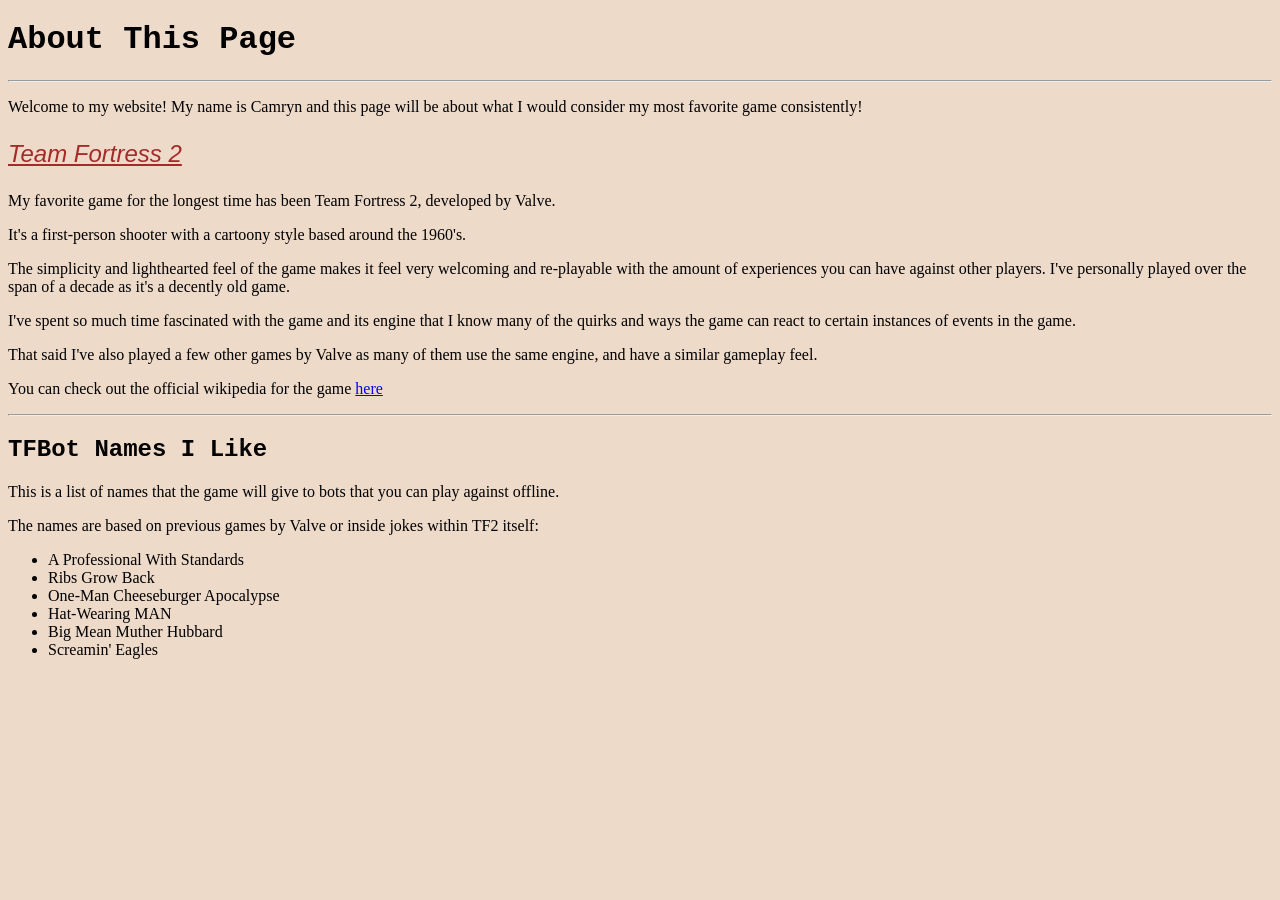
==== index.html @ 69c0d2cf "Rename CST255-WebsiteProject.html to index.html" ====
<!DOCTYPE html>
<html lang="en">
    <head>
        <title>My Favorite Game</title>
        <meta charset="UTF-8">
    </head>

    <body style="background-color:rgb(238, 218, 200);">
        <h1 style="font-family: 'Courier New', Courier, monospace;">About This Page</h1>

        <hr>

        <p>Welcome to my website! My name is Camryn and this page will be about what I would consider my most favorite game consistently!</p>
        <p style="color: brown;font-size: x-large;font-style: italic;font-family:'Franklin Gothic Medium', 'Arial Narrow', Arial, sans-serif"><ins>Team Fortress 2</ins></p>

        <p>My favorite game for the longest time has been Team Fortress 2, developed by Valve.</p>
        <p>It's a first-person shooter with a cartoony style based around the 1960's. </p>
        <p>The simplicity and lighthearted feel of the game makes it feel very welcoming and re-playable with the amount of experiences you can have against other players. I've personally played over the span of a decade as it's a decently old game.</p>
        <p>I've spent so much time fascinated with the game and its engine that I know many of the quirks and ways the game can react to certain instances of events in the game.</p>
        <p>That said I've also played a few other games by Valve as many of them use the same engine, and have a similar gameplay feel.</p>
        <p>You can check out the official wikipedia for the game <a href="https://wiki.teamfortress.com/wiki/Main_Page">here</a></p>

        <hr>

        <h2 style="font-family: 'Courier New', Courier, monospace;">TFBot Names I Like</h2>
        <p>This is a list of names that the game will give to bots that you can play against offline.</p>
        <p>The names are based on previous games by Valve or inside jokes within TF2 itself:</p>

        <ul>
            <li>A Professional With Standards</li>
            <li>Ribs Grow Back</li>
            <li>One-Man Cheeseburger Apocalypse</li>
            <li>Hat-Wearing MAN</li>
            <li>Big Mean Muther Hubbard</li>
            <li>Screamin' Eagles</li>
        </ul>
    </body>
</html>

<!-- I used Visual Code Studio to write this HTML -->
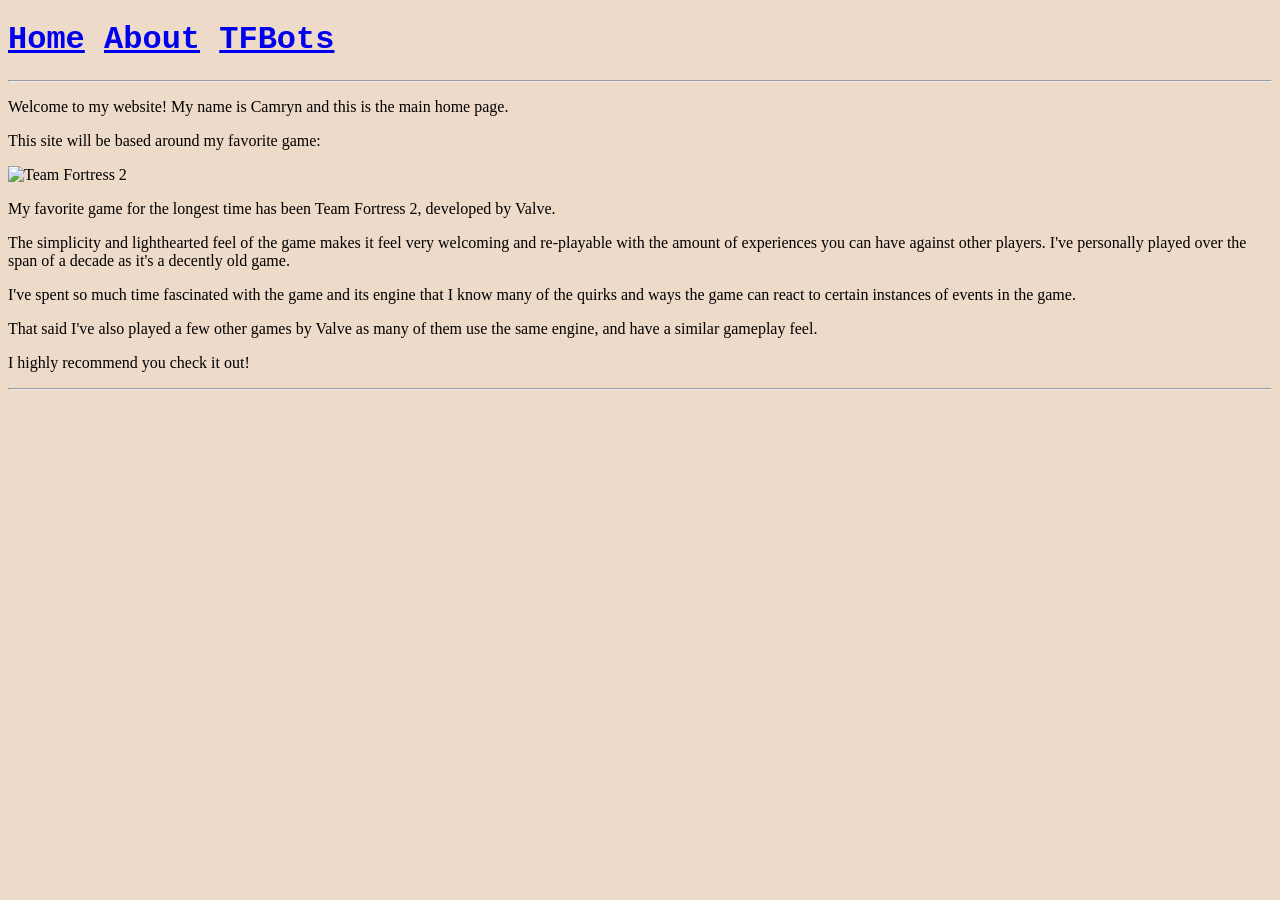
==== commit c170040b: "Update index.html" ====
--- a/index.html
+++ b/index.html
@@ -1,39 +1,34 @@
 <!DOCTYPE html>
 <html lang="en">
     <head>
-        <title>My Favorite Game</title>
+        <title>Home - My Favorite Game</title>
         <meta charset="UTF-8">
     </head>
 
     <body style="background-color:rgb(238, 218, 200);">
-        <h1 style="font-family: 'Courier New', Courier, monospace;">About This Page</h1>
+        <h1 style="font-family: 'Courier New', Courier, monospace;"><a href="index.html">Home</a> <a href="about.html">About</a> <a href="bots.html">TFBots</a></h1>
+
+        
 
         <hr>
 
-        <p>Welcome to my website! My name is Camryn and this page will be about what I would consider my most favorite game consistently!</p>
-        <p style="color: brown;font-size: x-large;font-style: italic;font-family:'Franklin Gothic Medium', 'Arial Narrow', Arial, sans-serif"><ins>Team Fortress 2</ins></p>
+        <p>Welcome to my website! My name is Camryn and this is the main home page.</p>
+        <p>This site will be based around my favorite game:</p>
+
+        <img 
+            src="images/Team-Fortress-2-logo.png"
+            alt="Team Fortress 2"
+            width="384"
+            height="216"
+        />
 
         <p>My favorite game for the longest time has been Team Fortress 2, developed by Valve.</p>
-        <p>It's a first-person shooter with a cartoony style based around the 1960's. </p>
         <p>The simplicity and lighthearted feel of the game makes it feel very welcoming and re-playable with the amount of experiences you can have against other players. I've personally played over the span of a decade as it's a decently old game.</p>
         <p>I've spent so much time fascinated with the game and its engine that I know many of the quirks and ways the game can react to certain instances of events in the game.</p>
         <p>That said I've also played a few other games by Valve as many of them use the same engine, and have a similar gameplay feel.</p>
-        <p>You can check out the official wikipedia for the game <a href="https://wiki.teamfortress.com/wiki/Main_Page">here</a></p>
+        <p>I highly recommend you check it out!</p>
 
         <hr>
-
-        <h2 style="font-family: 'Courier New', Courier, monospace;">TFBot Names I Like</h2>
-        <p>This is a list of names that the game will give to bots that you can play against offline.</p>
-        <p>The names are based on previous games by Valve or inside jokes within TF2 itself:</p>
-
-        <ul>
-            <li>A Professional With Standards</li>
-            <li>Ribs Grow Back</li>
-            <li>One-Man Cheeseburger Apocalypse</li>
-            <li>Hat-Wearing MAN</li>
-            <li>Big Mean Muther Hubbard</li>
-            <li>Screamin' Eagles</li>
-        </ul>
     </body>
 </html>
 
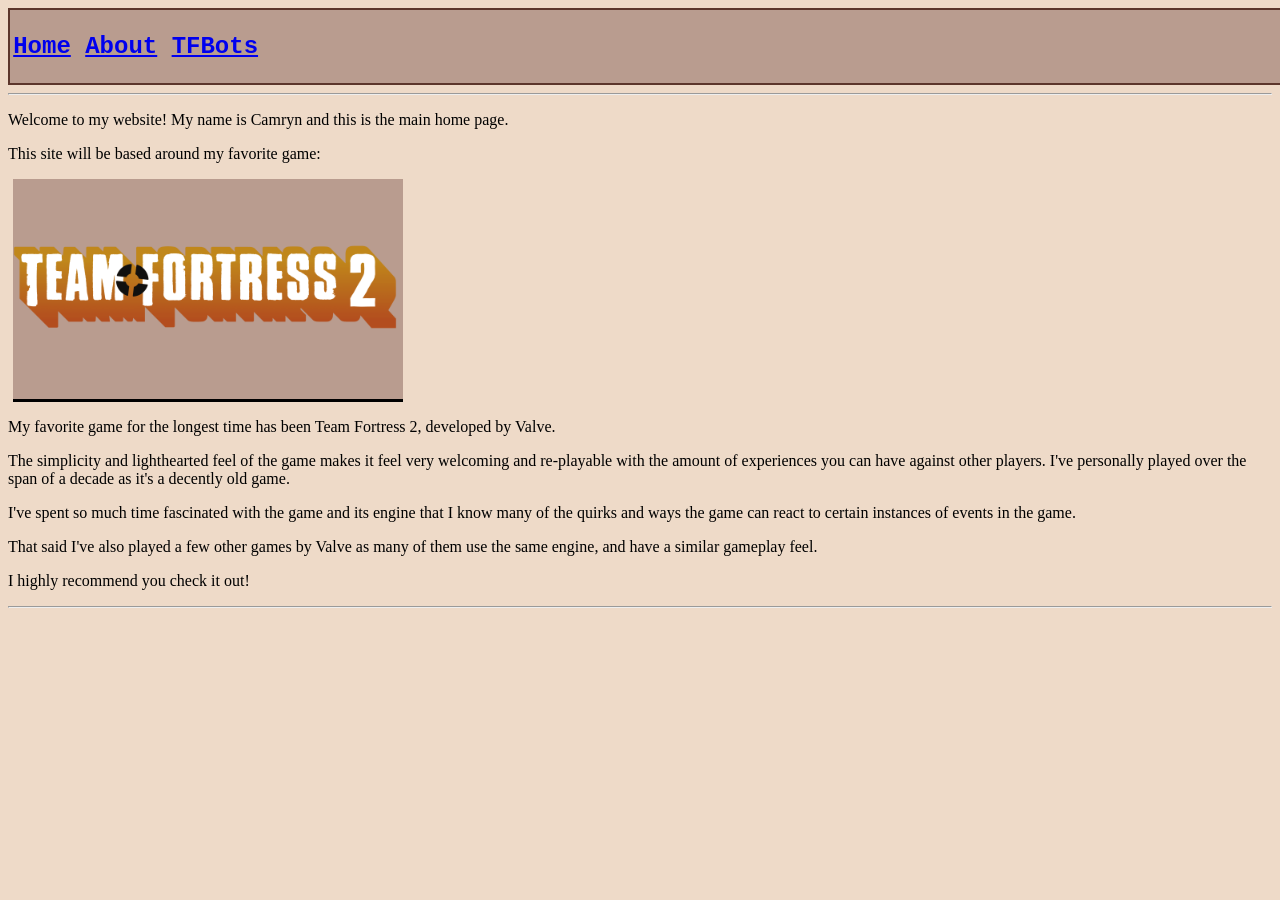
==== commit f52fbf4b: "Update index.html" ====
--- a/index.html
+++ b/index.html
@@ -3,24 +3,25 @@
     <head>
         <title>Home - My Favorite Game</title>
         <meta charset="UTF-8">
+        <link rel="stylesheet" href="styles.css" />
     </head>
 
-    <body style="background-color:rgb(238, 218, 200);">
-        <h1 style="font-family: 'Courier New', Courier, monospace;"><a href="index.html">Home</a> <a href="about.html">About</a> <a href="bots.html">TFBots</a></h1>
-
-        
+    <body class="body">
+        <article class="topbox"><h1><a href="index.html">Home</a> <a href="about.html">About</a> <a href="bots.html">TFBots</a></h1></article>
 
         <hr>
 
         <p>Welcome to my website! My name is Camryn and this is the main home page.</p>
         <p>This site will be based around my favorite game:</p>
 
+        <div class="imageborder">
         <img 
             src="images/Team-Fortress-2-logo.png"
             alt="Team Fortress 2"
             width="384"
             height="216"
         />
+        </div>
 
         <p>My favorite game for the longest time has been Team Fortress 2, developed by Valve.</p>
         <p>The simplicity and lighthearted feel of the game makes it feel very welcoming and re-playable with the amount of experiences you can have against other players. I've personally played over the span of a decade as it's a decently old game.</p>
--- a/styles.css
+++ b/styles.css
@@ -0,0 +1,44 @@
+.topbox {
+    padding: 0.2em;
+    background-color: rgb(223, 195, 168);
+    font-family: 'Courier New', Courier, monospace;
+    width: 3000px;
+    background-color: #b99c8f;
+    border: 2px solid #5c362c;
+    border-bottom-style: solid;
+}
+
+.body {
+    background-color:rgb(238, 218, 200);
+}
+
+.h1 {
+    font-family: 'Courier New', Courier, monospace;
+}
+
+.h2 {
+    font-family: 'Courier New', Courier, monospace;
+}
+
+.imageborder {
+    width: 390px;
+    background-color: #b99c8f;
+    border: 1x solid #5c362c;
+    border-bottom-style: solid;
+    margin: 5px;
+}
+
+.maintitle {
+    color: rgb(51, 3, 0);
+    font-size: x-large;
+    font-family:'Franklin Gothic Medium', 'Arial Narrow', Arial, sans-serif;
+}
+
+.segment {
+    padding: 0.2em;
+    background-color: rgb(223, 195, 168);
+    font-family: 'Courier New', Courier, monospace;
+    background-color: #b99c8f;
+    border: 5px solid #5c362c;
+    border-bottom-style: solid;
+}
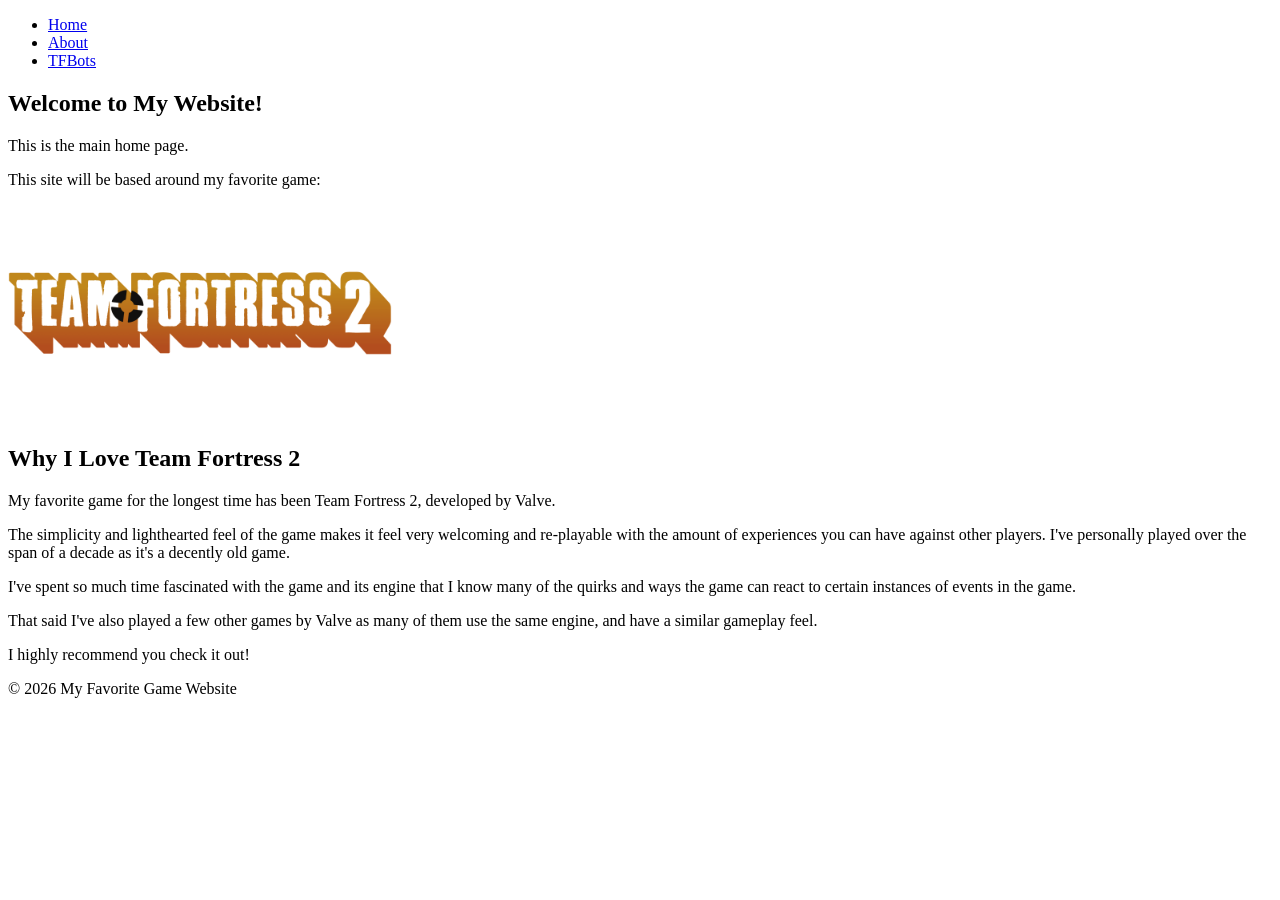
==== commit 545a60bf: "Update index.html Completely redone to work better with CSS styling" ====
--- a/index.html
+++ b/index.html
@@ -3,33 +3,49 @@
     <head>
         <title>Home - My Favorite Game</title>
         <meta charset="UTF-8">
-        <link rel="stylesheet" href="styles.css" />
+        <link rel="stylesheet" href="styles.css">
     </head>
 
-    <body class="body">
-        <article class="topbox"><h1><a href="index.html">Home</a> <a href="about.html">About</a> <a href="bots.html">TFBots</a></h1></article>
+    <body>
+        <header class="site-header">
+            <nav class="main-nav">
+                <ul>
+                    <li><a href="index.html">Home</a></li>
+                    <li><a href="about.html">About</a></li>
+                    <li><a href="bots.html">TFBots</a></li>
+                </ul>
+            </nav>
+        </header>
 
-        <hr>
+        <main class="content-wrapper">
+            <section class="intro-section">
+                <h1>Welcome to My Website!</h1>
+                <p>This is the main home page.</p>
+                <p>This site will be based around my favorite game:</p>
 
-        <p>Welcome to my website! My name is Camryn and this is the main home page.</p>
-        <p>This site will be based around my favorite game:</p>
+                <div class="image-container">
+                    <img 
+                        src="images/Team-Fortress-2-logo.png"
+                        alt="Team Fortress 2"
+                        width="384"
+                        height="216"
+                    >
+                </div>
+            </section>
+            <section class="description-section">
+                <h2>Why I Love Team Fortress 2</h2>
 
-        <div class="imageborder">
-        <img 
-            src="images/Team-Fortress-2-logo.png"
-            alt="Team Fortress 2"
-            width="384"
-            height="216"
-        />
-        </div>
+                <p>My favorite game for the longest time has been Team Fortress 2, developed by Valve.</p>
+                <p>The simplicity and lighthearted feel of the game makes it feel very welcoming and re-playable with the amount of experiences you can have against other players. I've personally played over the span of a decade as it's a decently old game.</p>
+                <p>I've spent so much time fascinated with the game and its engine that I know many of the quirks and ways the game can react to certain instances of events in the game.</p>
+                <p>That said I've also played a few other games by Valve as many of them use the same engine, and have a similar gameplay feel.</p>
+                <p>I highly recommend you check it out!</p>
+            </section>
+        </main>
 
-        <p>My favorite game for the longest time has been Team Fortress 2, developed by Valve.</p>
-        <p>The simplicity and lighthearted feel of the game makes it feel very welcoming and re-playable with the amount of experiences you can have against other players. I've personally played over the span of a decade as it's a decently old game.</p>
-        <p>I've spent so much time fascinated with the game and its engine that I know many of the quirks and ways the game can react to certain instances of events in the game.</p>
-        <p>That said I've also played a few other games by Valve as many of them use the same engine, and have a similar gameplay feel.</p>
-        <p>I highly recommend you check it out!</p>
-
-        <hr>
+        <footer class="site-footer">
+            <p>&copy; 2026 My Favorite Game Website</p>
+        </footer>
     </body>
 </html>
 
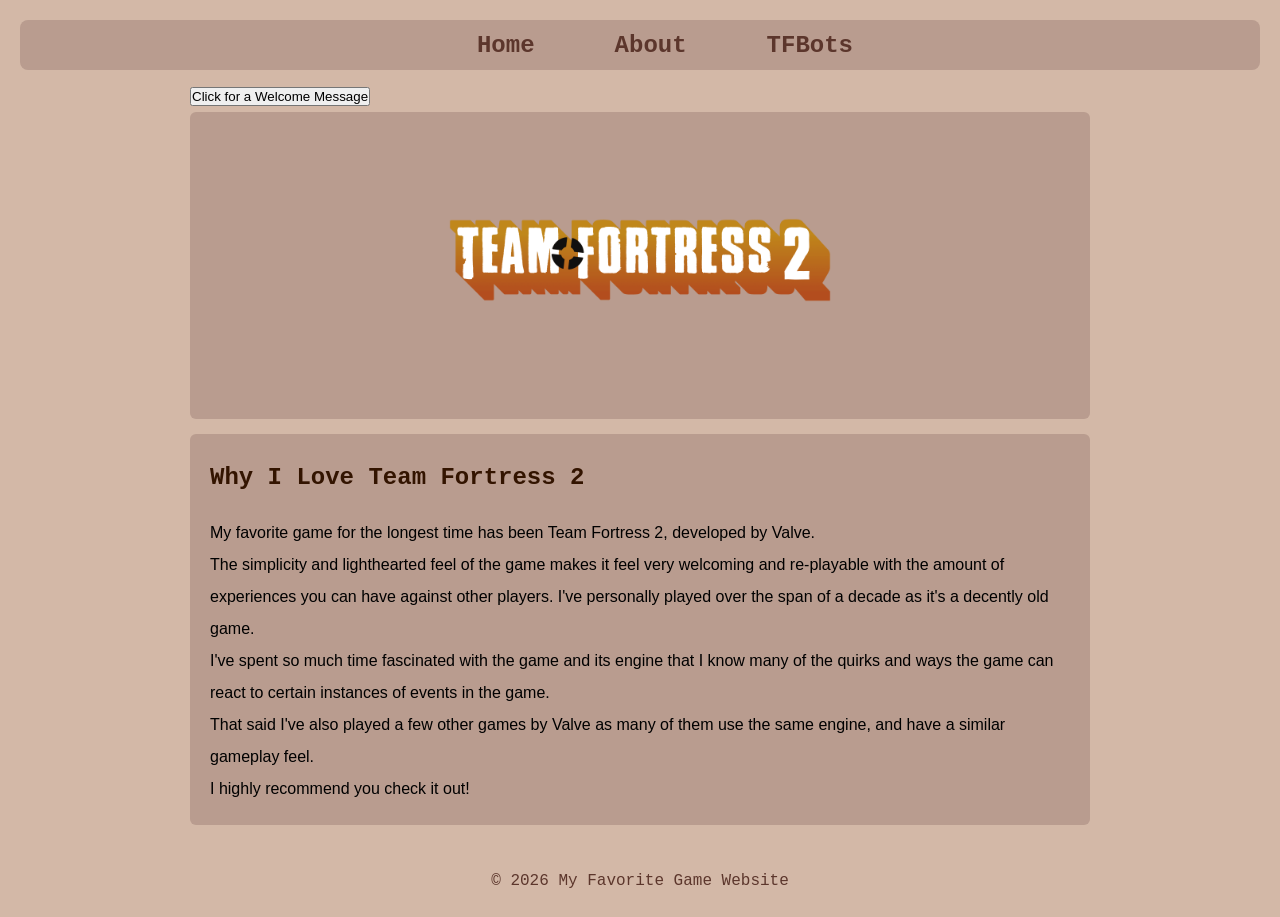
==== commit c7610848: "Implemented script.js that adds events for: bots.html index.html Said events are for a welcome messa" ====
--- a/index.html
+++ b/index.html
@@ -18,10 +18,11 @@
         </header>
 
         <main class="content-wrapper">
+            <button id="welcomeButton">Click for a Welcome Message</button>
             <section class="intro-section">
-                <h1>Welcome to My Website!</h1>
+                <!--<h1>Welcome to My Website!</h1>
                 <p>This is the main home page.</p>
-                <p>This site will be based around my favorite game:</p>
+                <p>This site will be based around my favorite game:</p> -->
 
                 <div class="image-container">
                     <img 
@@ -47,6 +48,8 @@
             <p>&copy; 2026 My Favorite Game Website</p>
         </footer>
     </body>
+
+    <script src="script.js"></script>
 </html>
 
 <!-- I used Visual Code Studio to write this HTML -->
--- a/styles.css
+++ b/styles.css
@@ -1,44 +1,78 @@
-.topbox {
-    padding: 0.2em;
-    background-color: rgb(223, 195, 168);
-    font-family: 'Courier New', Courier, monospace;
-    width: 3000px;
-    background-color: #b99c8f;
-    border: 2px solid #5c362c;
-    border-bottom-style: solid;
+* {
+    margin: 0;
+    padding: 0;
+    box-sizing: border-box;
 }
 
-.body {
-    background-color:rgb(238, 218, 200);
+ul, ol {
+    margin-left: 30px;
+    padding-left: 20px;   
+    list-style-position: outside;
 }
 
-.h1 {
+body {
+    background-color: rgb(211, 184, 167);
+    font-family: Arial, sans-serif;
+    line-height: 2.0;
+    padding: 20px;
+}
+
+.site-header {
+    background-color: #b99c8f;
+    border: 0px solid #5c362c;
+    padding: 8;
+    border-radius: 8px;
+    margin-bottom: 10px;
+    text-align: center;
+}
+
+.main-nav ul {
+    list-style: none;
+    display: flex;
+    justify-content: center;
+    gap: 80px;
+    font-size: x-large;
+}
+
+.main-nav a {
+    font-family: 'Courier New', Courier, monospace;
+    color: #5c362c;
+    text-decoration: none;
+    font-weight: bold;
+}
+
+.content-wrapper {
+    max-width: 900px;
+    margin: 0 auto;
+}
+
+section {
+    background-color: #b99c8f;
+    border: 0px solid #5c362c;
+    padding: 20px;
+    margin-bottom: 15px;
+    border-radius: 6px;
+}
+
+section h1,
+section h2 {
+    font-family: 'Courier New', Courier, monospace;
+    margin-bottom: 15px;
+    color: rgb(51, 20, 0);
+}
+
+.image-container {
+    text-align: center;
+    margin: 20px 0;
+}
+
+.image-container img {
+    padding: 1px;
+}
+
+.site-footer {
+    text-align: center;
+    margin-top: 40px;
+    color: #5c362c;
     font-family: 'Courier New', Courier, monospace;
 }
-
-.h2 {
-    font-family: 'Courier New', Courier, monospace;
-}
-
-.imageborder {
-    width: 390px;
-    background-color: #b99c8f;
-    border: 1x solid #5c362c;
-    border-bottom-style: solid;
-    margin: 5px;
-}
-
-.maintitle {
-    color: rgb(51, 3, 0);
-    font-size: x-large;
-    font-family:'Franklin Gothic Medium', 'Arial Narrow', Arial, sans-serif;
-}
-
-.segment {
-    padding: 0.2em;
-    background-color: rgb(223, 195, 168);
-    font-family: 'Courier New', Courier, monospace;
-    background-color: #b99c8f;
-    border: 5px solid #5c362c;
-    border-bottom-style: solid;
-}
